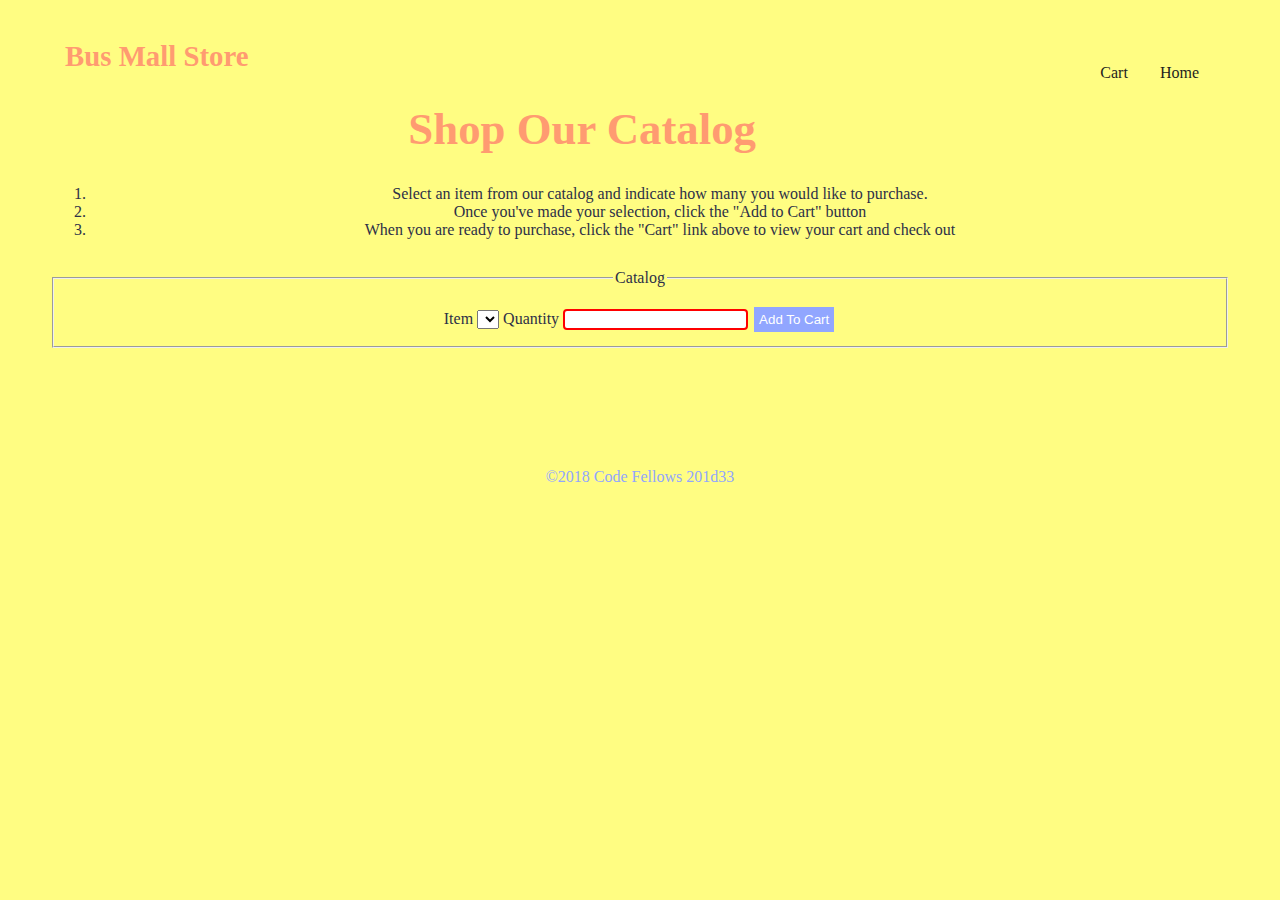
==== class-14/lab/starter-code/index.html @ a6b38ef3 "add some styling" ====
<!DOCTYPE html>
<html>

  <head>
    <title>Bus Mall Store</title>
    <link rel="stylesheet" href="css/reset.css" />
    <link rel="stylesheet" href="css/style.css" />
  </head>

  <body>

    <header>
      <h1>Bus Mall Store</h1>
      <nav>
        <ul>
          <li><a href="index.html">Home</a></li>
          <li><a href="cart.html">Cart</a><span id="itemCount"></span></li>
        </ul>
      </nav>
    </header>

    <main>

      <section class="deck col-1">
        <div class="card">
          <header>
            <h2>Shop Our Catalog</h2>
          </header>
          <div class="copy">
            <ol>
              <li>Select an item from our catalog and indicate how many you would like to purchase.</li>
              <li>Once you've made your selection, click the "Add to Cart" button</li>
              <li>When you are ready to purchase, click the "Cart" link above to view your cart and check out</li>
            </ol>
          </div>
        </div>
      </section>

      <section class="deck col-2">
        <div class="card">
          <div class="copy">
            <form id="catalog">
              <fieldset>
                <legend>Catalog</legend>
                <label>
                  <span>Item</span>
                  <select id="items"></select>
                </label>
                <label>
                  <span>Quantity</span>
                  <input id="quantity" type="number" />
                </label>
                <input type="submit" value="Add To Cart" />
              </fieldset>
            </form>
          </div>
        </div>
        <div class="card" id="cartContents"></div>
      </section>

    </main>

    <footer>
      <p>&copy;2018 Code Fellows 201d33</p>
    </footer>

    <script src='js/app.js'></script>
    <script src='js/catalog.js'></script>
  </body>

</html>
---- class-14/lab/starter-code/css/style.css ----
/* TODO: Make it awesome */

body {
    background-color: #fffd82;
    color: #4e4e4e;
    padding: 25px;
    margin: 25px;;
  }


  h1 {
  color: #ff9b71;
  font-size: 1.8em;
  height: fit-content;
  margin: 0 15px;
  margin-top: -10px;
}


h2{

  color: #ff9b71;
  font-size: 2.8em;
  height: fit-content;
  margin: 15px 15px;
  margin-top: 30px;

}

a {
    color: #1e1e1e;
    transition: all 0.5s ease-in-out;
    text-decoration: none;
    align-items: center;
    display: flex;
    text-decoration: none;
    align-items: center;
  }


  a:hover {
    color: #0078ff;
    text-decoration: none;
    transition: all 0.5s ease-in-out;
  }
  


ul li {
  display: inline-block;
    list-style: none;
    position: relative;
    bottom:40px;
    margin-right: 30px;
    margin-bottom: 25px;
    padding: 15px 1px;
    color:#ff9b71;
    float: right;

}

legend{
  margin-bottom: 10px;;
}

input[type=number] {
  border: 2px solid red;
  border-radius: 4px;
}

input[type=button], input[type=submit], input[type=reset] {
  background-color: #91a6ff;
  border: none;
  color: white;
  padding: 5px 5px;
  text-decoration: none;
  margin: 4px 2px;
  cursor: pointer;
}


.card{
  text-align: center;
}

.copy {
  margin-top: 30px;
  color: #2d3047;
}


th{
  text-align: center;
  padding: 10px;
  margin-right: 20px;
}



footer{
  width: fit-content;
    margin-left: auto;
    margin-right: auto;
    margin-top: 120px;
    color: #91a6ff
}
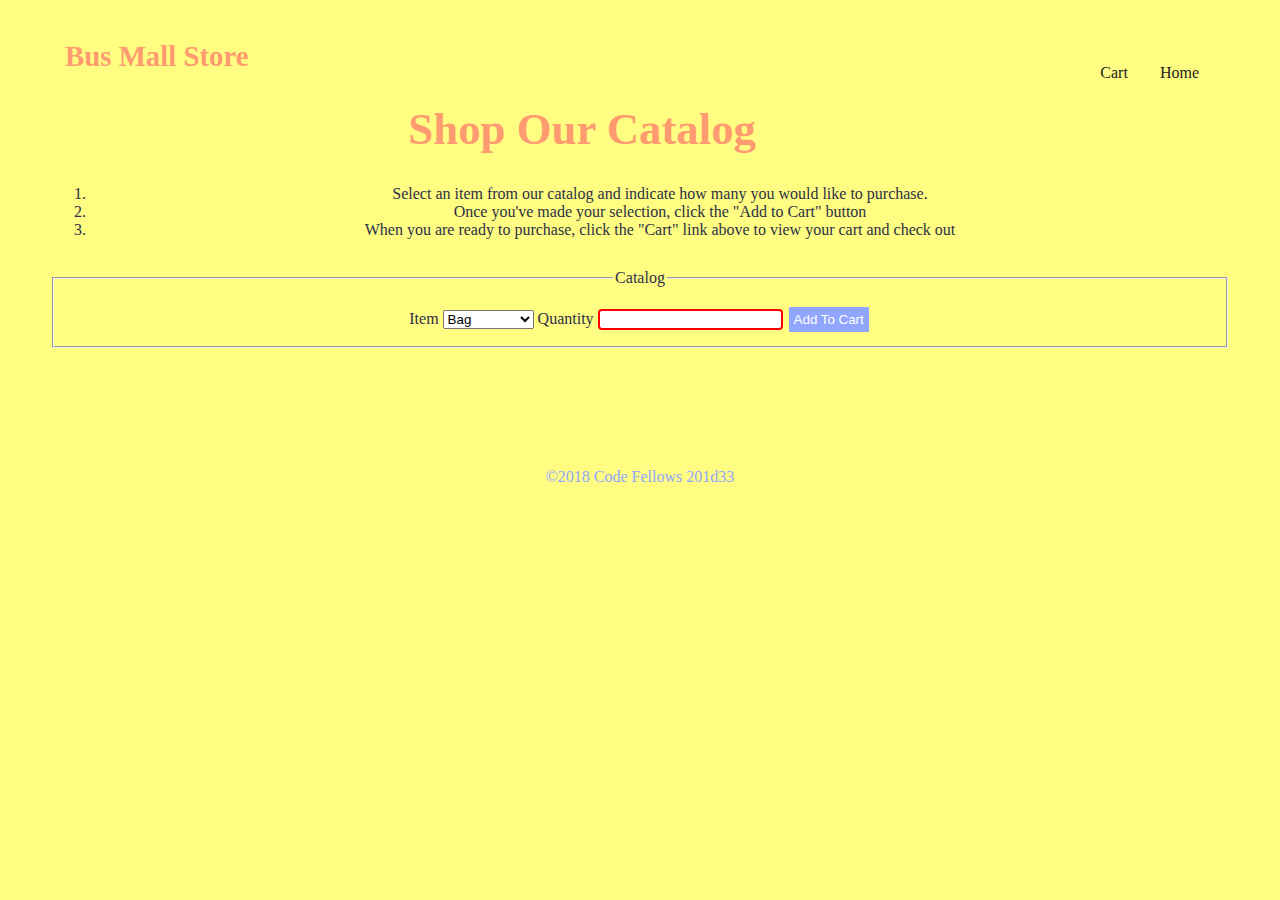
==== commit 49d1468f: "adding js" ====
--- a/class-14/lab/starter-code/index.html
+++ b/class-14/lab/starter-code/index.html
@@ -2,6 +2,7 @@
 <html>
 
   <head>
+    <meta charset="utf-8">
     <title>Bus Mall Store</title>
     <link rel="stylesheet" href="css/reset.css" />
     <link rel="stylesheet" href="css/style.css" />
--- a/class-14/lab/starter-code/css/style.css
+++ b/class-14/lab/starter-code/css/style.css
@@ -43,7 +43,7 @@
     text-decoration: none;
     transition: all 0.5s ease-in-out;
   }
-  
+
 
 
 ul li {
@@ -106,3 +106,11 @@
 }
 
 
+#processOrder {
+  float: left;
+}
+
+img {
+  width: 50px;
+  height: 50px;
+}
